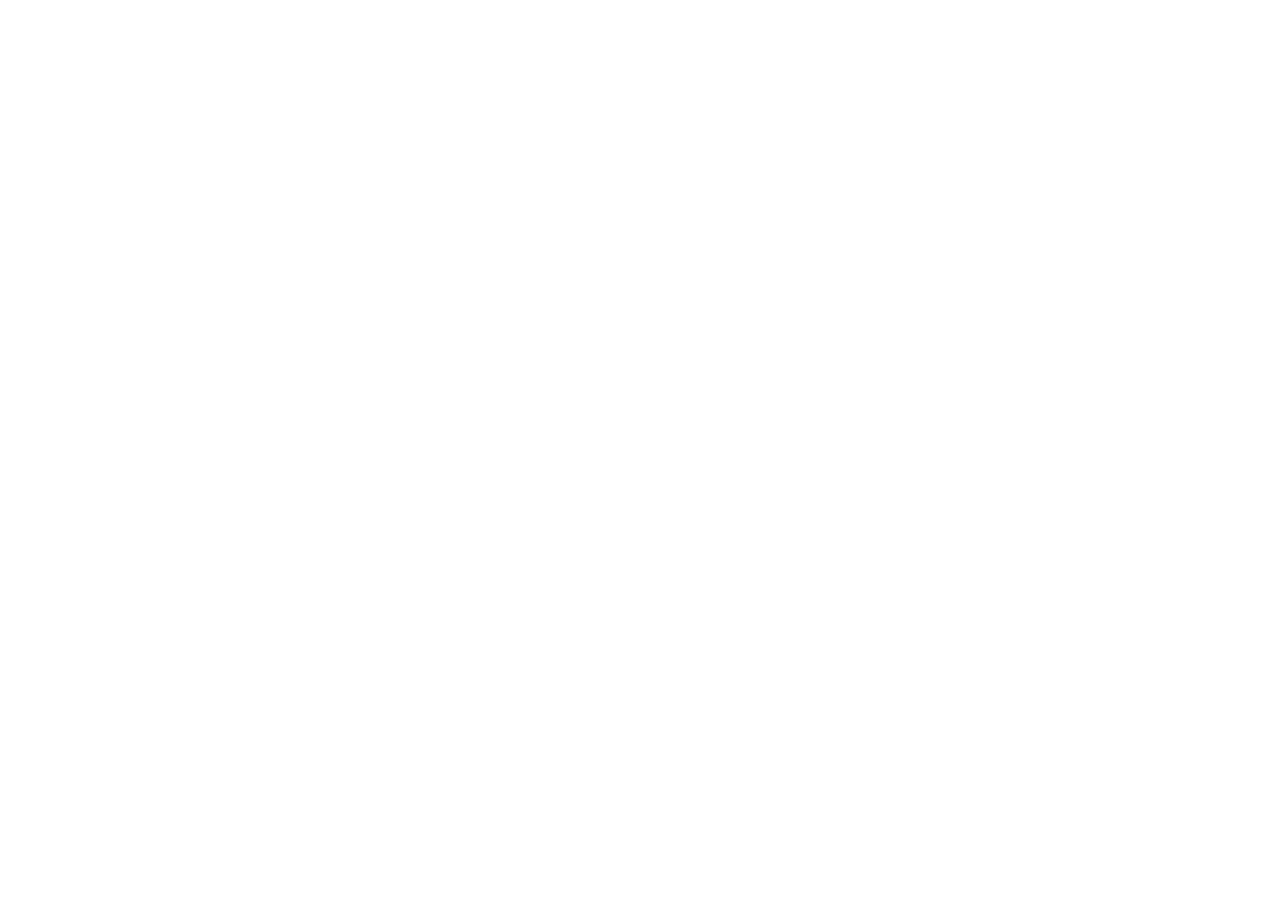
==== index.html @ 9616526c "Estrutura base" ====
<!DOCTYPE html>
<html lang="en">
<head>
    <meta charset="UTF-8">
    <meta name="viewport" content="width=device-width, initial-scale=1.0">
    <title>Aula Pull-Request</title>
</head>
<body>
    
</body>
</html>
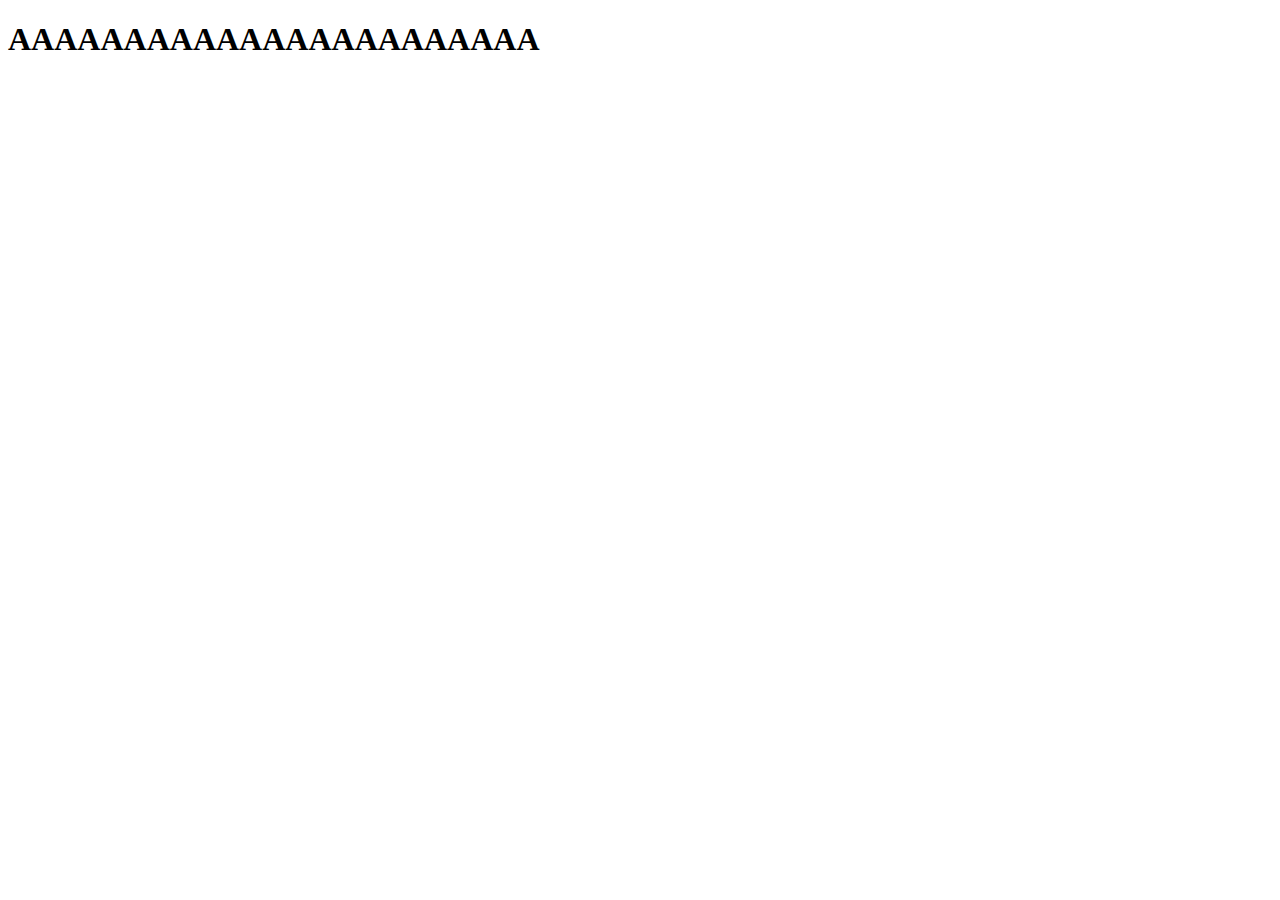
==== commit bfc0ae2c: "Branch nova Wagner" ====
--- a/index.html
+++ b/index.html
@@ -6,6 +6,6 @@
     <title>Aula Pull-Request</title>
 </head>
 <body>
-    
+    <h1> AAAAAAAAAAAAAAAAAAAAAAA </h1>
 </body>
 </html>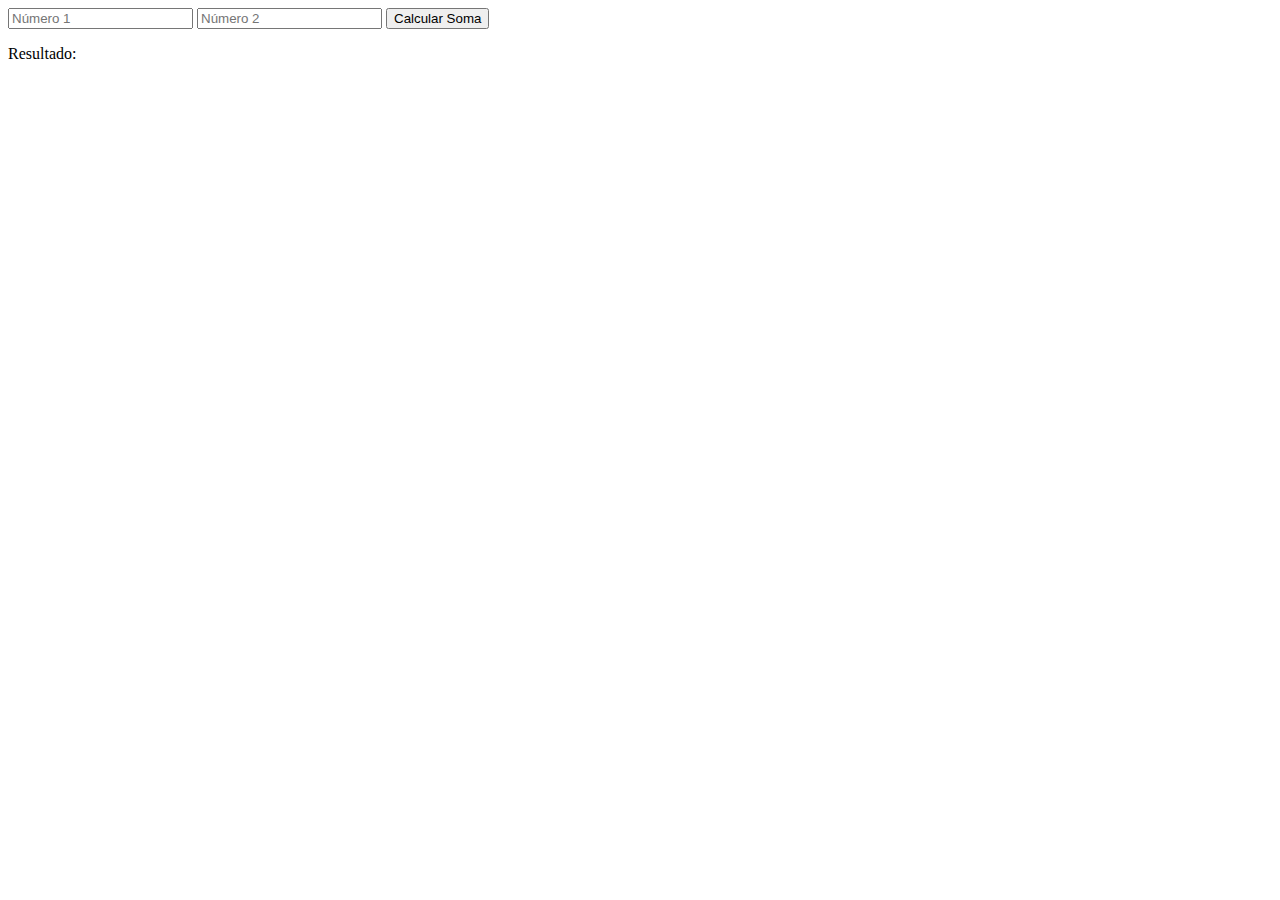
==== commit 186ba479: "Merge pull request #2 from Gleison-hype/Daniel" ====
--- a/index.html
+++ b/index.html
@@ -6,6 +6,13 @@
     <title>Aula Pull-Request</title>
 </head>
 <body>
-    <h1> AAAAAAAAAAAAAAAAAAAAAAA </h1>
+    <input type="number" id="numero1" placeholder="Número 1">
+    <input type="number" id="numero2" placeholder="Número 2">
+    
+    <button onclick="calcularSoma()">Calcular Soma</button>
+    
+    <p>Resultado: <span id="resultado"></span></p>
+
+    <script src="script.js"></script>
 </body>
 </html>